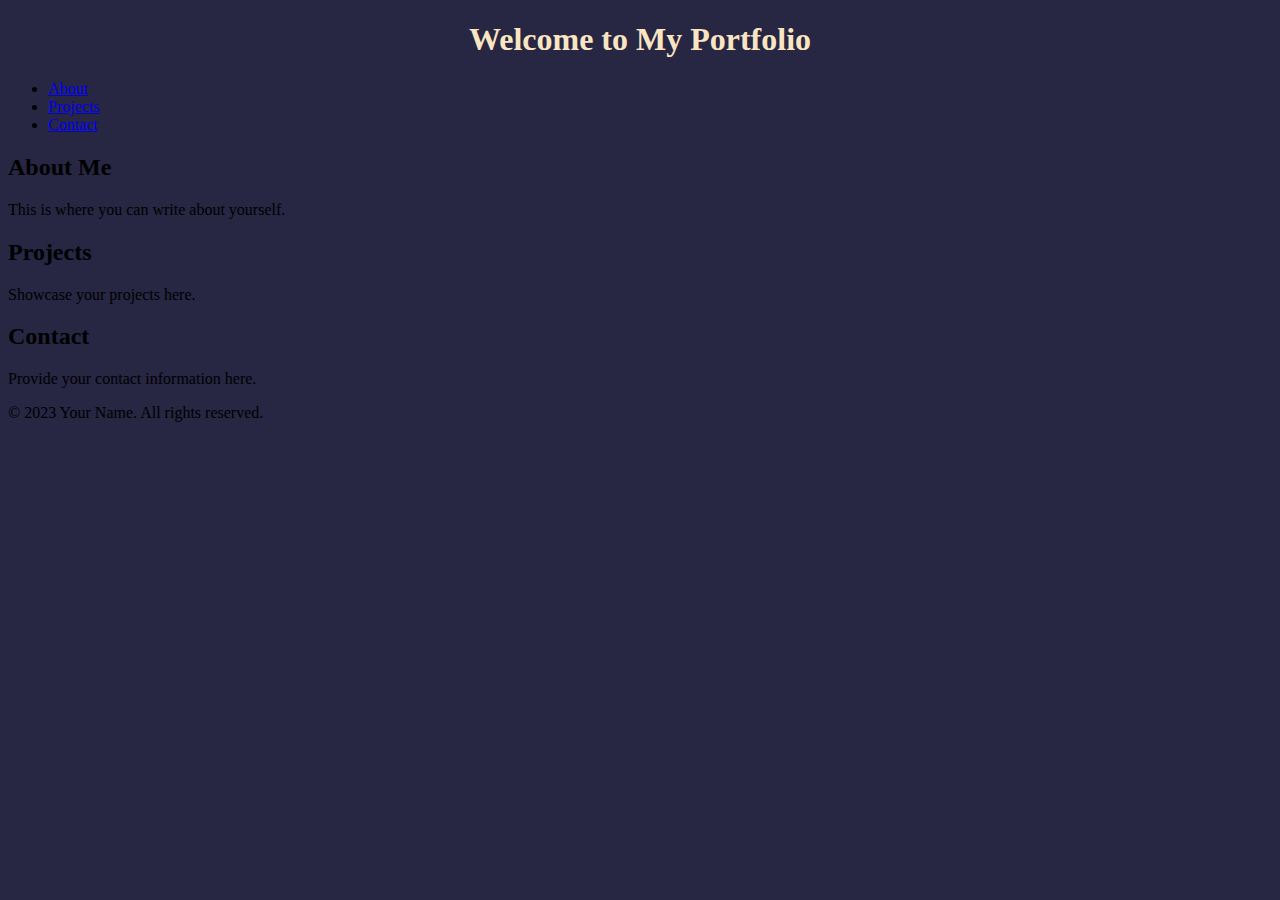
==== index.html @ 5471723c "mise à jours" ====
<!DOCTYPE html>
<html lang="en">
<head>
    <meta charset="UTF-8">
    <meta name="viewport" content="width=device-width, initial-scale=1.0">
    <title>Portfolio</title>
    <link rel="stylesheet" href="styles.css">
    <link rel="stylesheet" href="style.css">
</head>
<body>
    <header>
        <h1>Welcome to My Portfolio</h1>
        <nav>
            <ul>
                <li><a href="#about">About</a></li>
                <li><a href="#projects">Projects</a></li>
                <li><a href="#contact">Contact</a></li>
            </ul>
        </nav>
    </header>
    <main>
        <section id="about">
            <h2>About Me</h2>
            <p>This is where you can write about yourself.</p>
        </section>
        <section id="projects">
            <h2>Projects</h2>
            <p>Showcase your projects here.</p>
        </section>
        <section id="contact">
            <h2>Contact</h2>
            <p>Provide your contact information here.</p>
        </section>
    </main>
    <footer>
        <p>&copy; 2023 Your Name. All rights reserved.</p>
    </footer>
</body>
</html>
---- style.css ----
body{
    background-color: #272643;
}

h1{
    color: #F9E5C1;
    font-size: 2em;
    text-align: center;
}
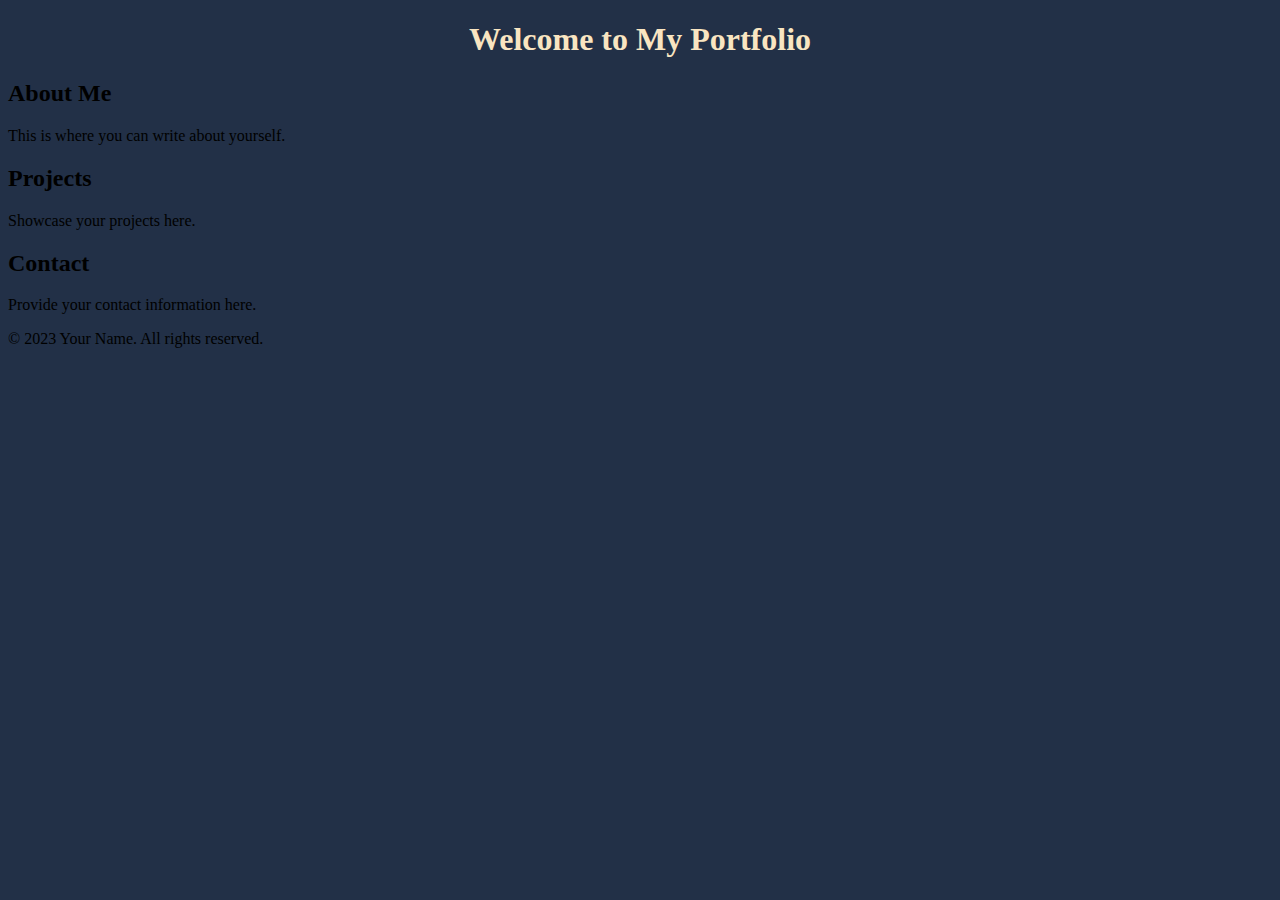
==== commit 7bb69bf2: "new" ====
--- a/index.html
+++ b/index.html
@@ -6,17 +6,15 @@
     <title>Portfolio</title>
     <link rel="stylesheet" href="styles.css">
     <link rel="stylesheet" href="style.css">
+    
 </head>
 <body>
     <header>
-        <h1>Welcome to My Portfolio</h1>
-        <nav>
-            <ul>
-                <li><a href="#about">About</a></li>
-                <li><a href="#projects">Projects</a></li>
-                <li><a href="#contact">Contact</a></li>
-            </ul>
-        </nav>
+        <div>
+            <h1>
+                Welcome to My Portfolio
+            </h1>
+        </div>
     </header>
     <main>
         <section id="about">
--- a/style.css
+++ b/style.css
@@ -1,5 +1,6 @@
 body{
-    background-color: #272643;
+    background-color: #223047;
+    
 }
 
 h1{
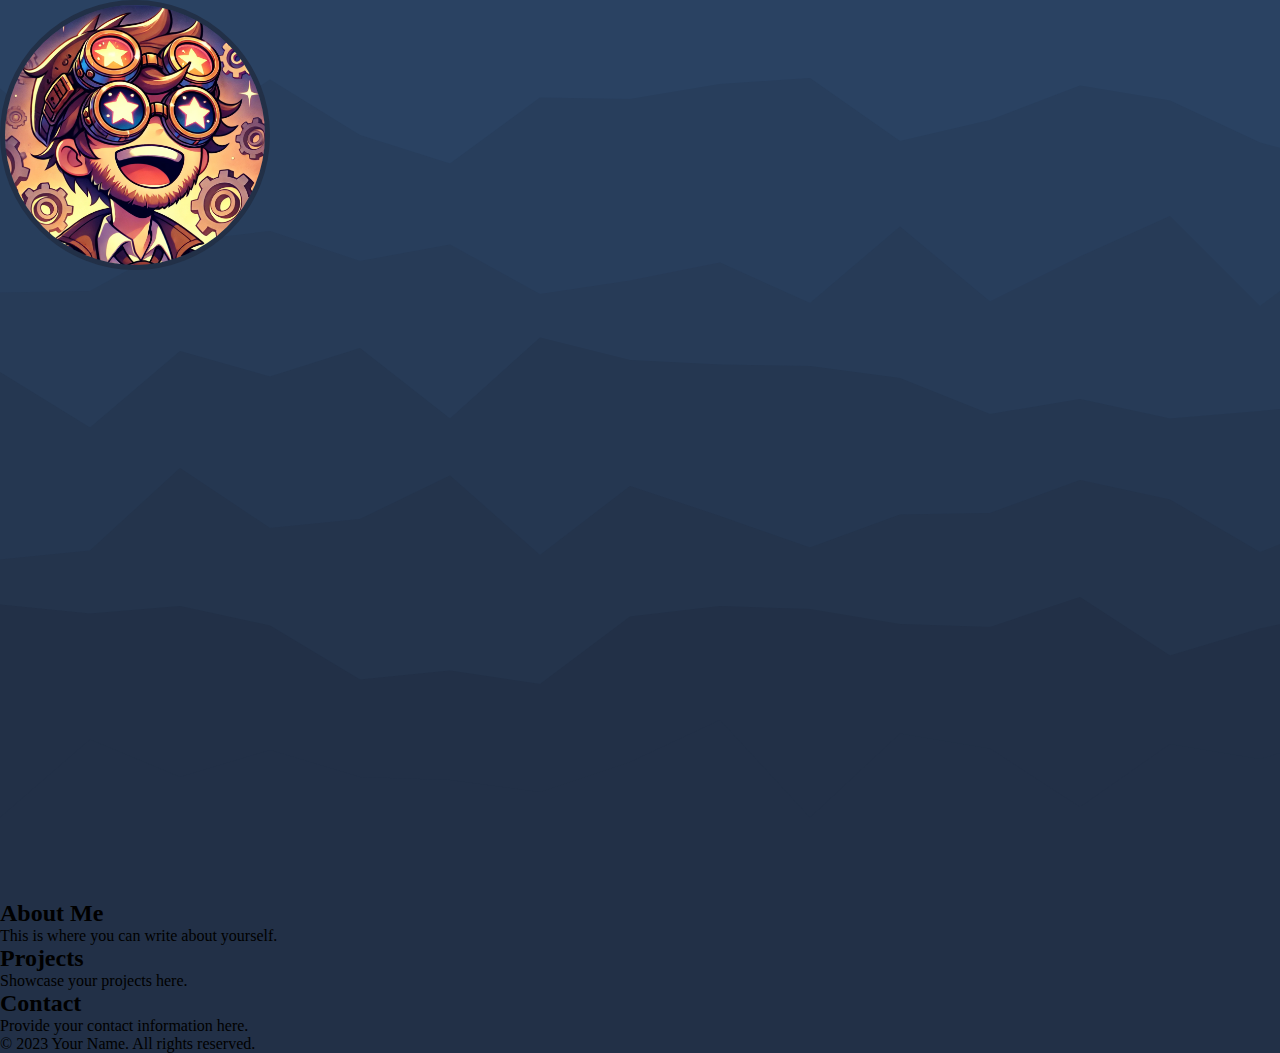
==== commit 47a33521: "image mise à jours" ====
--- a/index.html
+++ b/index.html
@@ -11,9 +11,7 @@
 <body>
     <header>
         <div>
-            <h1>
-                Welcome to My Portfolio
-            </h1>
+            <img class="imagePP" src="image/Maskariopp.png" alt="">
         </div>
     </header>
     <main>
--- a/style.css
+++ b/style.css
@@ -1,10 +1,25 @@
+* {
+    margin: 0;
+    padding: 0;
+    box-sizing: border-box;
+}
+
+
 body{
     background-color: #223047;
     
 }
 
-h1{
-    color: #F9E5C1;
-    font-size: 2em;
-    text-align: center;
+header{
+    background-image: url(image/background.svg);
+    height: 100vh;
+    width: auto;
+    background-repeat: no-repeat;
+    background-size: cover;
+}
+
+.imagePP{
+    height: 30vh;
+    border: solid 5px #223047;
+    border-radius: 50%;
 }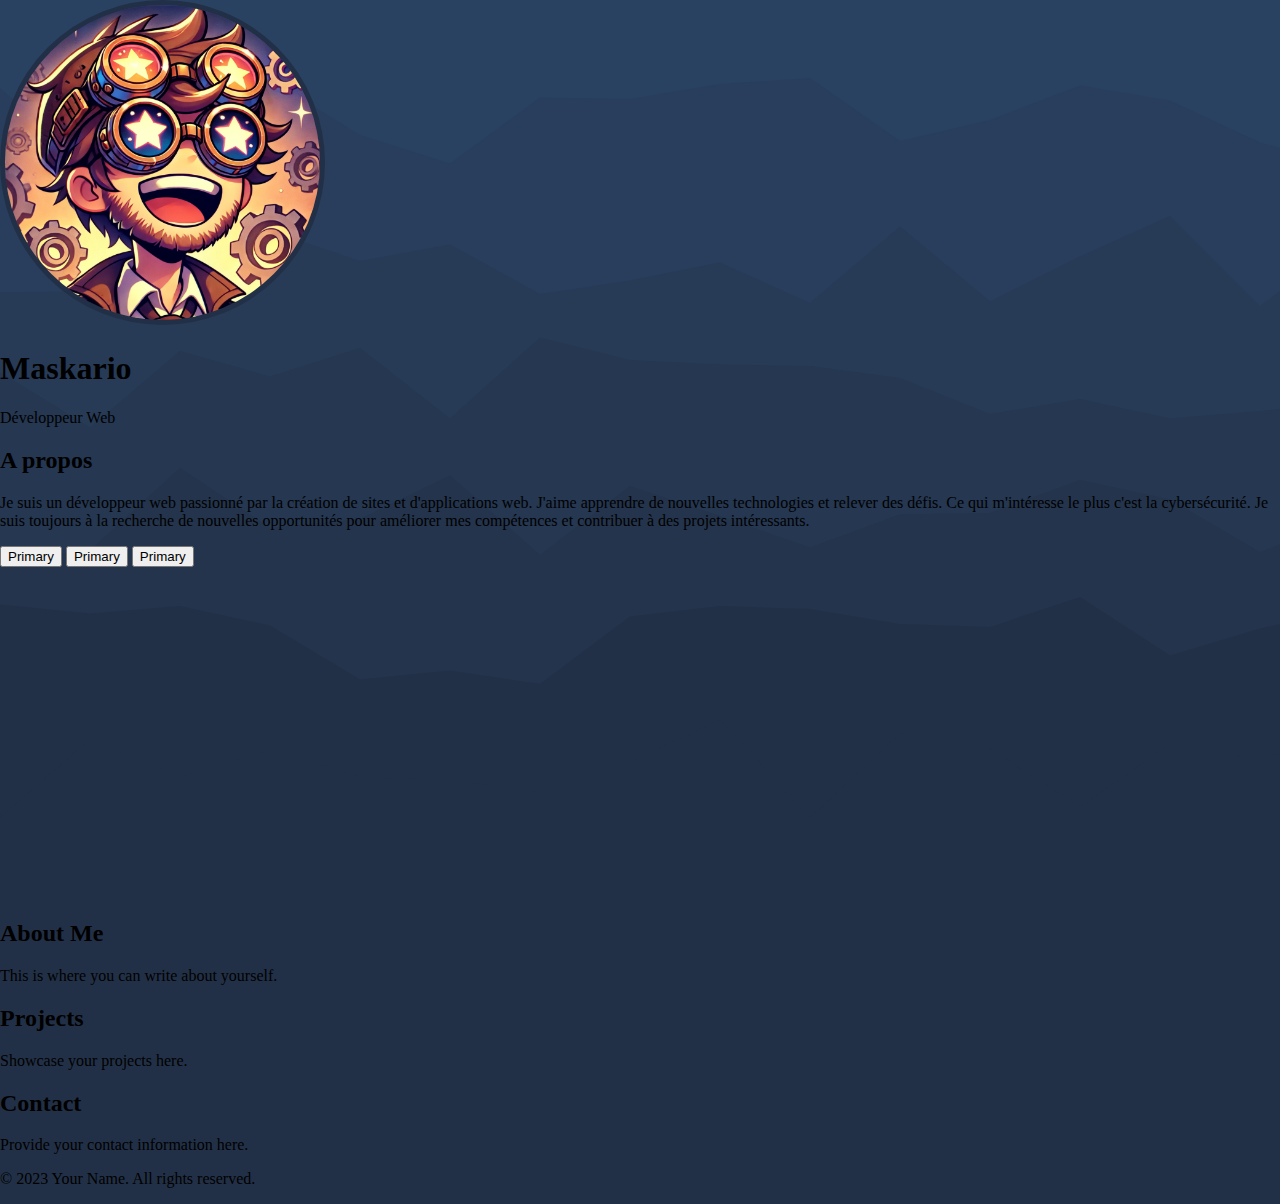
==== commit 6046a4f8: "mise à jours" ====
--- a/index.html
+++ b/index.html
@@ -4,17 +4,33 @@
     <meta charset="UTF-8">
     <meta name="viewport" content="width=device-width, initial-scale=1.0">
     <title>Portfolio</title>
-    <link rel="stylesheet" href="styles.css">
+    <link href="https://cdn.jsdelivr.net/npm/bootstrap@5.3.5/dist/css/bootstrap.min.css" rel="stylesheet" integrity="sha384-SgOJa3DmI69IUzQ2PVdRZhwQ+dy64/BUtbMJw1MZ8t5HZApcHrRKUc4W0kG879m7" crossorigin="anonymous">
     <link rel="stylesheet" href="style.css">
     
 </head>
-<body>
-    <header>
+<body background-color="">
+    <header class="text-light">
+        <div class="Image_Pseudo">
+            <img class="imagePP" src="image/Maskariopp.png" alt="">
+            <h1>Maskario</h1>
+            <p>Développeur Web</p>
+        </div>
         <div>
-            <img class="imagePP" src="image/Maskariopp.png" alt="">
+            <h2>
+                A propos
+            </h2>
+            <p>
+                Je suis un développeur web passionné par la création de sites et d'applications web. J'aime apprendre de nouvelles technologies et relever des défis.
+                Ce qui m'intéresse le plus c'est la cybersécurité. Je suis toujours à la recherche de nouvelles opportunités pour améliorer mes compétences et contribuer à des projets intéressants.
+            </p>
+        </div>
+        <div>
+            <button type="button" class="btn btn-primary">Primary</button>
+            <button type="button" class="btn btn-primary">Primary</button>
+            <button type="button" class="btn btn-primary">Primary</button>
         </div>
     </header>
-    <main>
+    <main class="text-light">
         <section id="about">
             <h2>About Me</h2>
             <p>This is where you can write about yourself.</p>
@@ -28,7 +44,7 @@
             <p>Provide your contact information here.</p>
         </section>
     </main>
-    <footer>
+    <footer class="text-light">
         <p>&copy; 2023 Your Name. All rights reserved.</p>
     </footer>
 </body>
--- a/style.css
+++ b/style.css
@@ -1,13 +1,6 @@
-* {
-    margin: 0;
-    padding: 0;
-    box-sizing: border-box;
-}
-
-
 body{
     background-color: #223047;
-    
+    margin: 0;
 }
 
 header{
@@ -19,7 +12,7 @@
 }
 
 .imagePP{
-    height: 30vh;
+    height: 35vh;
     border: solid 5px #223047;
     border-radius: 50%;
 }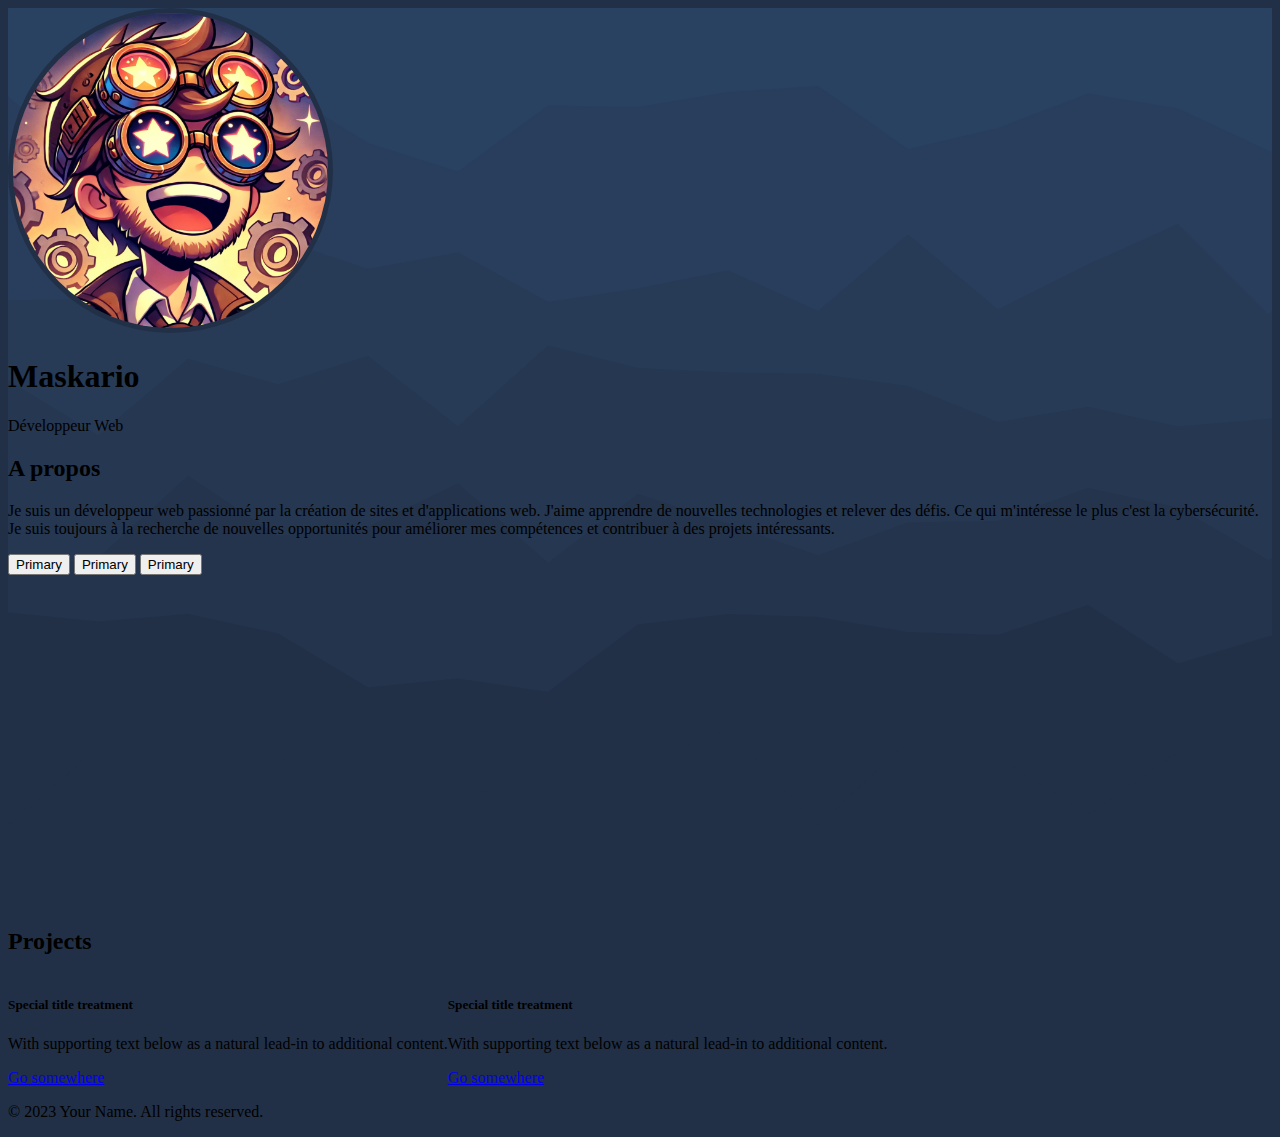
==== commit 3038f559: "new" ====
--- a/index.html
+++ b/index.html
@@ -8,10 +8,10 @@
     <link rel="stylesheet" href="style.css">
     
 </head>
-<body background-color="">
+<body>
     <header class="text-light">
         <div class="Image_Pseudo">
-            <img class="imagePP" src="image/Maskariopp.png" alt="">
+            <img class="imagePP img-fluid" src="image/Maskariopp.png" alt="Photo de profil">
             <h1>Maskario</h1>
             <p>Développeur Web</p>
         </div>
@@ -21,7 +21,8 @@
             </h2>
             <p>
                 Je suis un développeur web passionné par la création de sites et d'applications web. J'aime apprendre de nouvelles technologies et relever des défis.
-                Ce qui m'intéresse le plus c'est la cybersécurité. Je suis toujours à la recherche de nouvelles opportunités pour améliorer mes compétences et contribuer à des projets intéressants.
+                Ce qui m'intéresse le plus c'est la cybersécurité.<br/>
+                Je suis toujours à la recherche de nouvelles opportunités pour améliorer mes compétences et contribuer à des projets intéressants.
             </p>
         </div>
         <div>
@@ -31,21 +32,33 @@
         </div>
     </header>
     <main class="text-light">
-        <section id="about">
-            <h2>About Me</h2>
-            <p>This is where you can write about yourself.</p>
-        </section>
         <section id="projects">
             <h2>Projects</h2>
-            <p>Showcase your projects here.</p>
-        </section>
-        <section id="contact">
-            <h2>Contact</h2>
-            <p>Provide your contact information here.</p>
+            <div class="row g-3 mb-3 justify-content-center">
+                <div class="col-sm-4 mb-3 mb-sm-0 ">
+                  <div class="card">
+                    <div class="card-body">
+                      <h5 class="card-title">Special title treatment</h5>
+                      <p class="card-text">With supporting text below as a natural lead-in to additional content.</p>
+                      <a href="#" class="btn btn-primary">Go somewhere</a>
+                    </div>
+                  </div>
+                </div>
+                <div class="col-sm-4">
+                  <div class="card">
+                    <div class="card-body">
+                      <h5 class="card-title">Special title treatment</h5>
+                      <p class="card-text">With supporting text below as a natural lead-in to additional content.</p>
+                      <a href="#" class="btn btn-primary">Go somewhere</a>
+                    </div>
+                  </div>
+                </div>
+              </div>
         </section>
     </main>
     <footer class="text-light">
         <p>&copy; 2023 Your Name. All rights reserved.</p>
     </footer>
+    
 </body>
 </html>--- a/style.css
+++ b/style.css
@@ -1,6 +1,5 @@
 body{
     background-color: #223047;
-    margin: 0;
 }
 
 header{
@@ -15,4 +14,15 @@
     height: 35vh;
     border: solid 5px #223047;
     border-radius: 50%;
+}
+
+.row {
+    --bs-gutter-x: 1.5rem;
+    --bs-gutter-y: 0;
+    display: flex
+;
+    flex-wrap: wrap;
+    margin-top: 0;
+    margin-right: 0;
+    margin-left: 0;
 }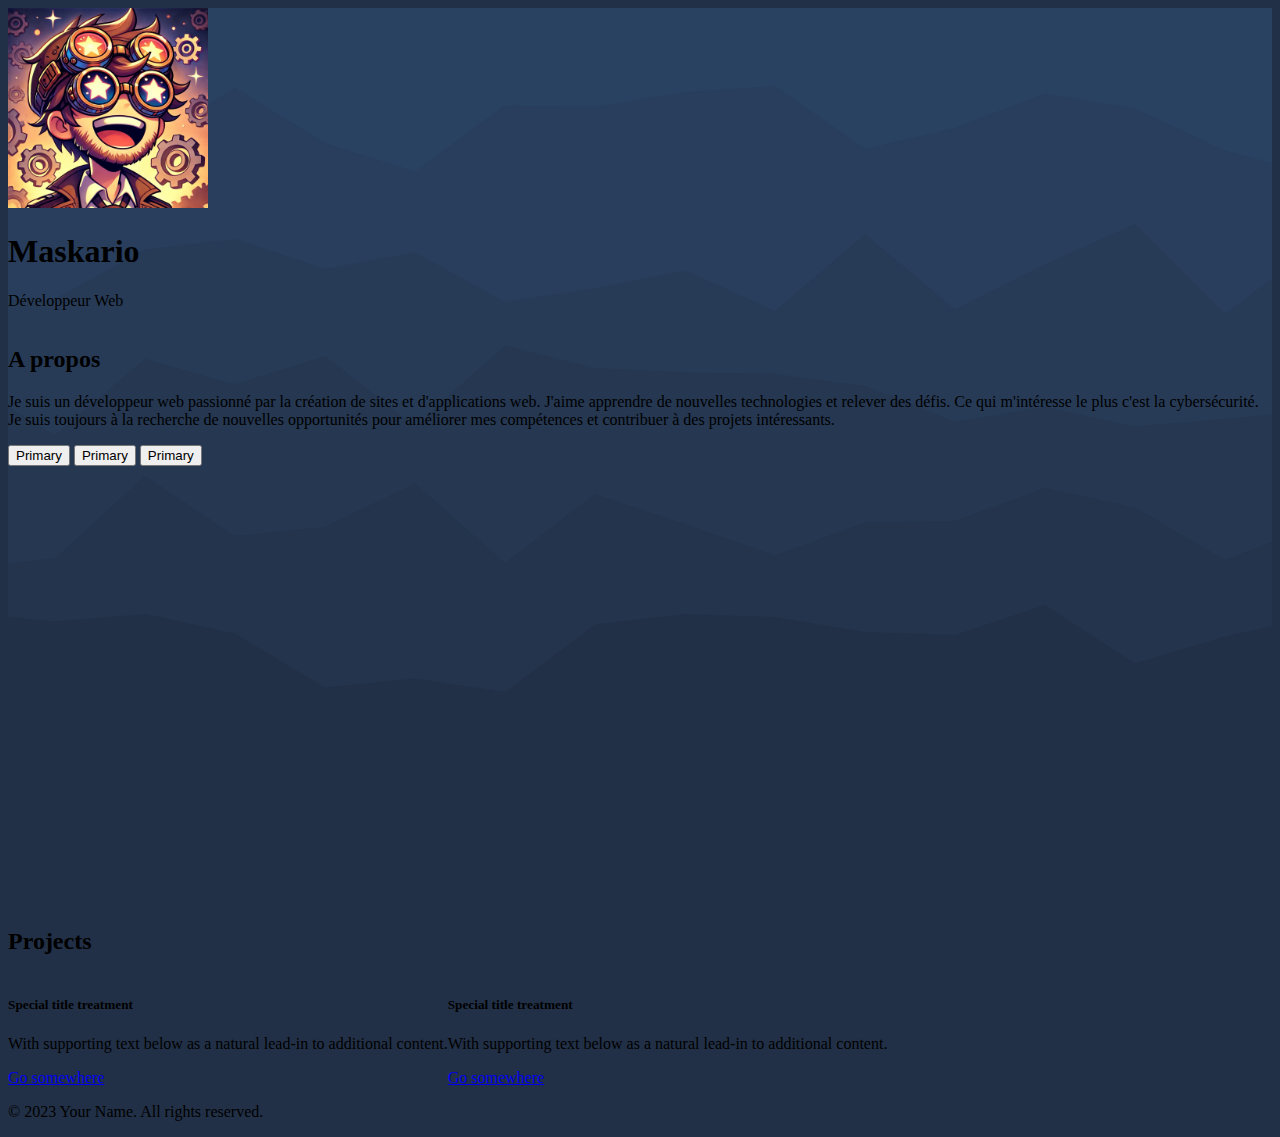
==== commit 3e0d2743: "mise à jours" ====
--- a/index.html
+++ b/index.html
@@ -9,27 +9,36 @@
     
 </head>
 <body>
-    <header class="text-light">
-        <div class="Image_Pseudo">
-            <img class="imagePP img-fluid" src="image/Maskariopp.png" alt="Photo de profil">
+    <header class="text-light d-flex align-items-center" style="height: 100vh; background: url('image/background.svg') no-repeat center center / cover;">
+      <div class="container">
+        <div class="row align-items-center">
+          
+          <!-- COLONNE GAUCHE : Image + Pseudo -->
+          <div class="col-md-5 text-center">
+            <img src="image/Maskariopp.png" alt="Photo de profil" class="rounded-circle mb-3" style="width: 200px; height: 200px; object-fit: cover;">
             <h1>Maskario</h1>
             <p>Développeur Web</p>
-        </div>
-        <div>
-            <h2>
-                A propos
-            </h2>
-            <p>
+          </div>
+
+          <!-- COLONNE DROITE : A propos + Texte + Boutons -->
+          <div class="col-md-7 d-flex flex-column justify-content-center">
+            <div>
+              <h2>A propos</h2>
+              <p>
                 Je suis un développeur web passionné par la création de sites et d'applications web. J'aime apprendre de nouvelles technologies et relever des défis.
                 Ce qui m'intéresse le plus c'est la cybersécurité.<br/>
                 Je suis toujours à la recherche de nouvelles opportunités pour améliorer mes compétences et contribuer à des projets intéressants.
-            </p>
+              </p>
+            </div>
+            <div class="mt-3">
+              <button type="button" class="btn btn-primary me-2">Primary</button>
+              <button type="button" class="btn btn-primary me-2">Primary</button>
+              <button type="button" class="btn btn-primary">Primary</button>
+            </div>
+          </div>
+
         </div>
-        <div>
-            <button type="button" class="btn btn-primary">Primary</button>
-            <button type="button" class="btn btn-primary">Primary</button>
-            <button type="button" class="btn btn-primary">Primary</button>
-        </div>
+      </div>
     </header>
     <main class="text-light">
         <section id="projects">
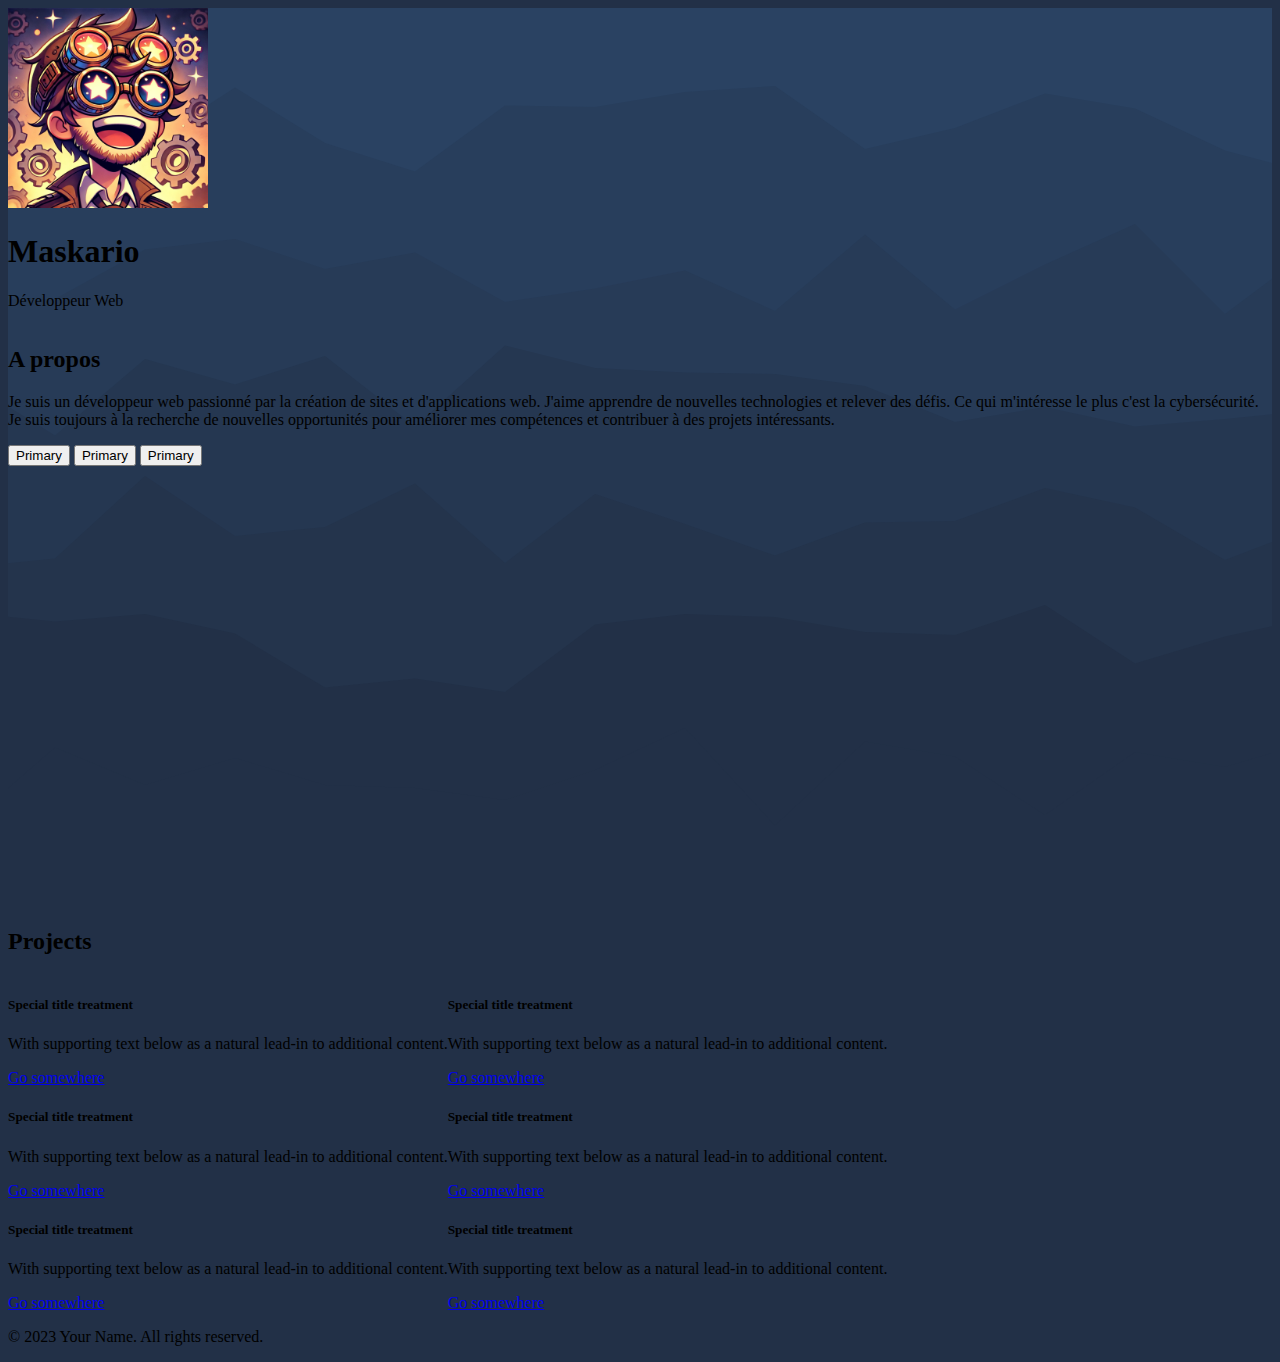
==== commit c3a2c4fd: "new" ====
--- a/index.html
+++ b/index.html
@@ -36,7 +36,6 @@
               <button type="button" class="btn btn-primary">Primary</button>
             </div>
           </div>
-
         </div>
       </div>
     </header>
@@ -64,6 +63,50 @@
                 </div>
               </div>
         </section>
+        <section id="projects">
+          <div class="row g-3 mb-3 justify-content-center">
+              <div class="col-sm-4 mb-3 mb-sm-0 ">
+                <div class="card">
+                  <div class="card-body">
+                    <h5 class="card-title">Special title treatment</h5>
+                    <p class="card-text">With supporting text below as a natural lead-in to additional content.</p>
+                    <a href="#" class="btn btn-primary">Go somewhere</a>
+                  </div>
+                </div>
+              </div>
+              <div class="col-sm-4">
+                <div class="card">
+                  <div class="card-body">
+                    <h5 class="card-title">Special title treatment</h5>
+                    <p class="card-text">With supporting text below as a natural lead-in to additional content.</p>
+                    <a href="#" class="btn btn-primary">Go somewhere</a>
+                  </div>
+                </div>
+              </div>
+            </div>
+      </section>
+      <section id="projects">
+        <div class="row g-3 mb-3 justify-content-center">
+            <div class="col-sm-4 mb-3 mb-sm-0 ">
+              <div class="card">
+                <div class="card-body">
+                  <h5 class="card-title">Special title treatment</h5>
+                  <p class="card-text">With supporting text below as a natural lead-in to additional content.</p>
+                  <a href="#" class="btn btn-primary">Go somewhere</a>
+                </div>
+              </div>
+            </div>
+            <div class="col-sm-4">
+              <div class="card">
+                <div class="card-body">
+                  <h5 class="card-title">Special title treatment</h5>
+                  <p class="card-text">With supporting text below as a natural lead-in to additional content.</p>
+                  <a href="#" class="btn btn-primary">Go somewhere</a>
+                </div>
+              </div>
+            </div>
+          </div>
+    </section>
     </main>
     <footer class="text-light">
         <p>&copy; 2023 Your Name. All rights reserved.</p>
